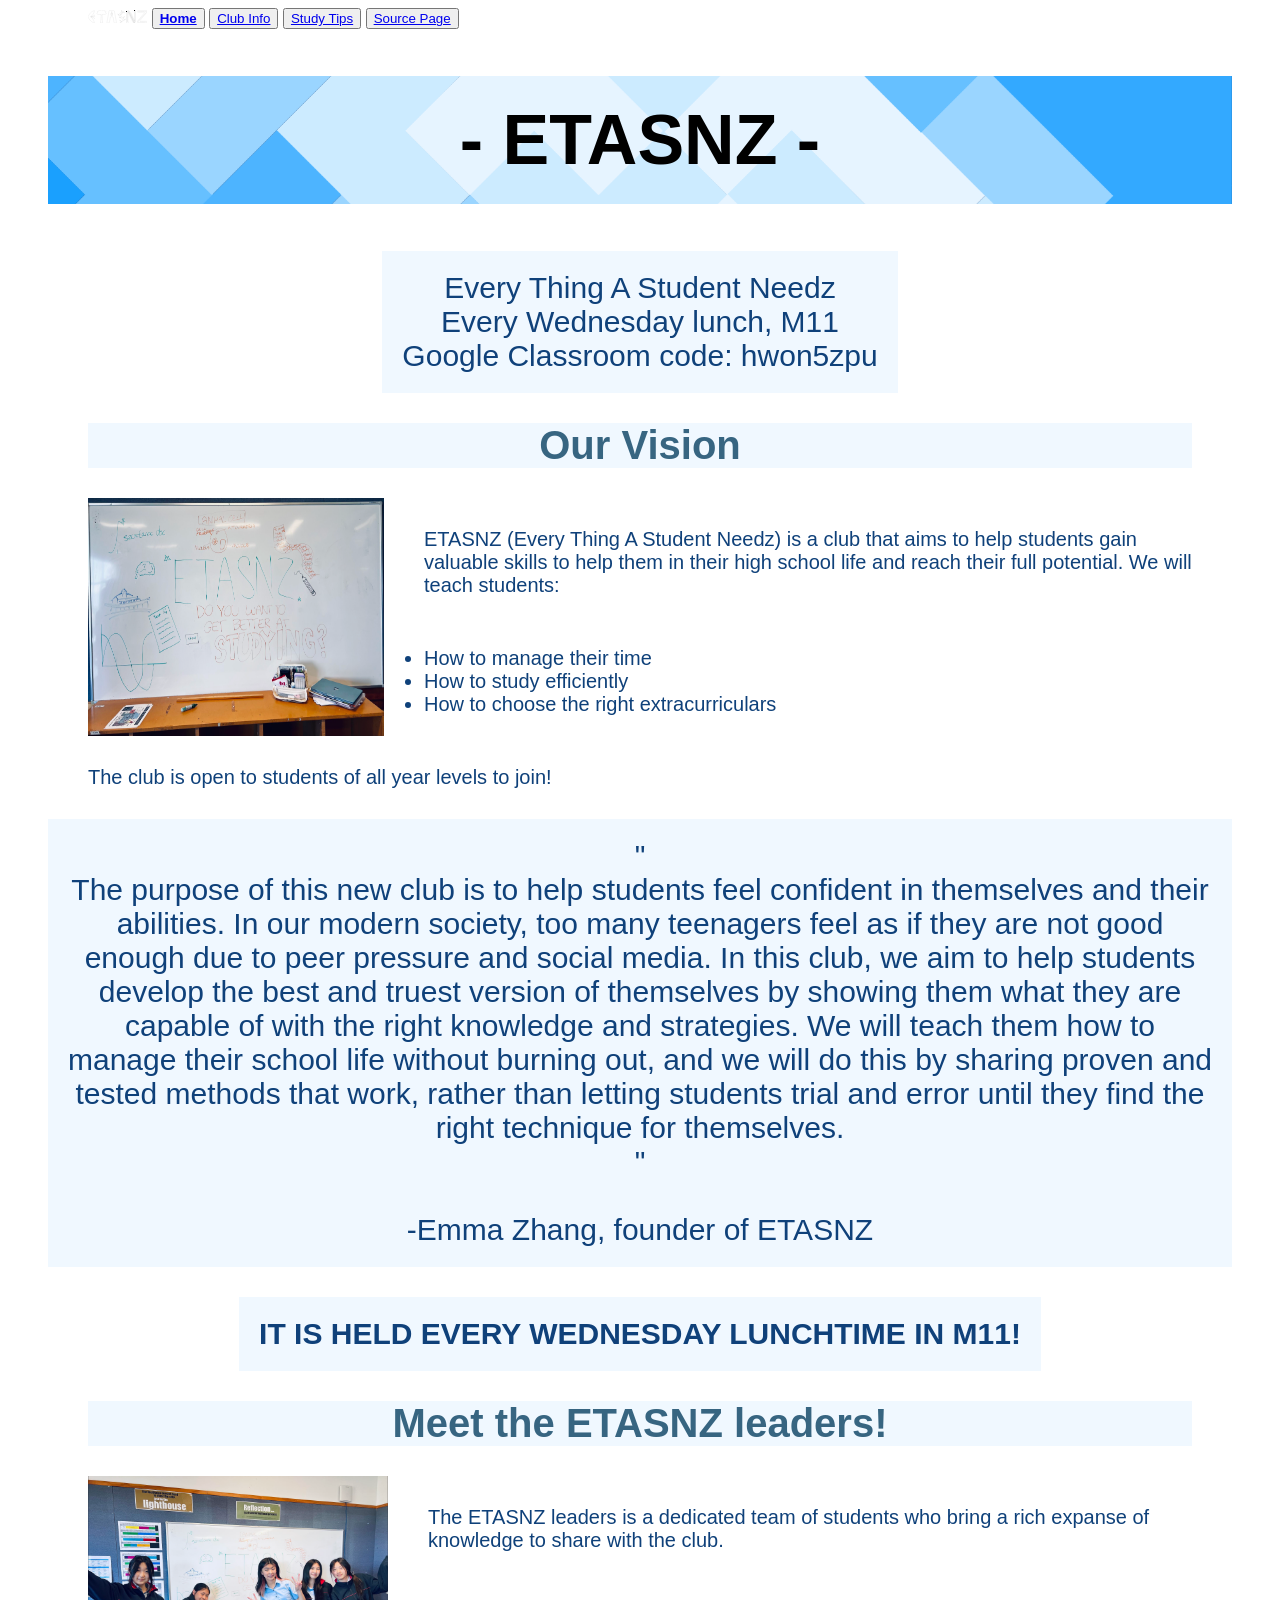
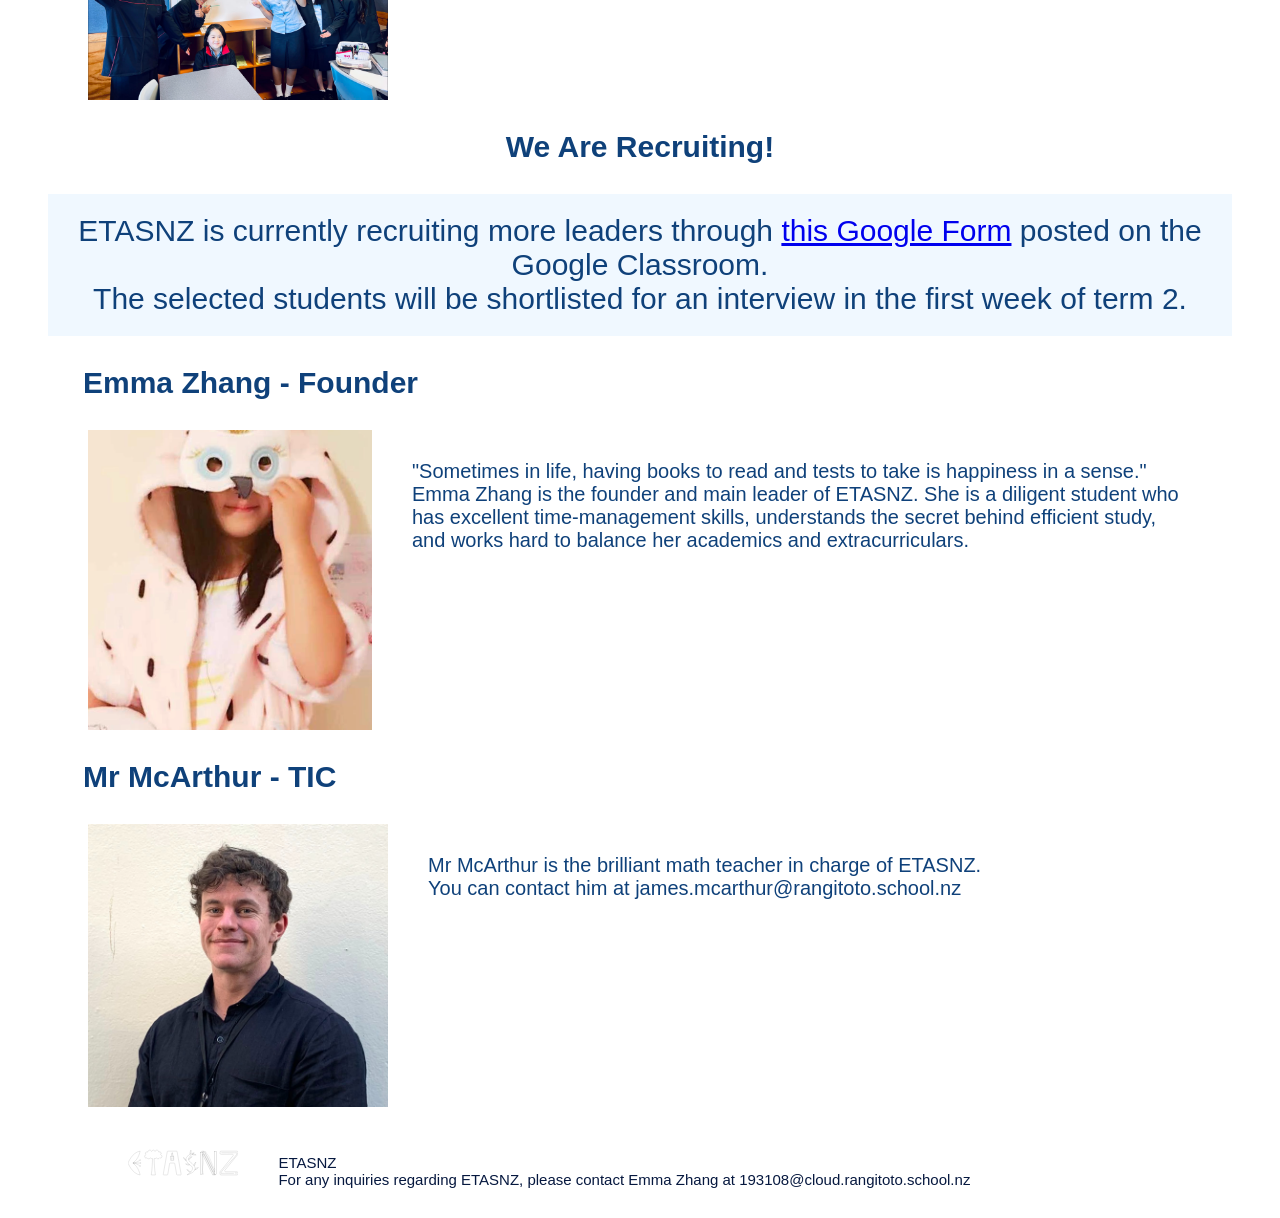
==== index.html @ 305e7615 "Project initiated" ====
<!DOCTYPE html>
<html>

<!--Message 1-->
<!--
Hi Mr Black! Thank you very much for teaching us how to make websites. I've always wanted to learn how to incorporate HTML and CSS into my work, but never found the time or motivation.
This course has really helped me grasp these concepts. I look forward to the remaining projects that the class will work on!-->

<!--Message 2-->
<!--
If there is anything I have done which doesn't get me an E8, please tell me. My goal for 10DGT this year is complete E8's. Thanks.-->

<head>
   <title>ETASNZ - Home</title>
   <style>
      span {
         display: block;
         text-align: center;
         font-size: 25px;
      }
   </style>
   <link rel="stylesheet" href="main.css">
</head>

<body>
   <!--Navigation Bar-->
   <img src="images/etasnz_logo_svg.svg" alt="ETASNZ Logo" width="5%">
   <button><a href="index.html"><strong>Home</strong></a></button>
   <button><a href="club_info.html">Club Info</a></button>
   <button><a href="study_tips.html">Study Tips</a></button>
   <button><a href="source_page.html">Source Page</a></button>


   <!--Heading of Homepage-->
   <h1>
      - ETASNZ -
   </h1>
   <div class="center">
      <span>
         Every Thing A Student Needz <br>
         Every Wednesday lunch, M11 <br>
         Google Classroom code: hwon5zpu
      </span>
   </div>



   <!--Introduction to the club-->
   <h2>
      Our Vision
   </h2>
   <div class="flex">
      <img src="images/etasnz_whiteboard.png"
         alt="A whiteboard with some drawings surrounding the 'ETASNZ' written on it" width="25%">
      <div class="horizontal">
         <div>
            <p>
               ETASNZ (Every Thing A Student Needz) is a club that aims to help students gain valuable skills to help
               them
               in their high school life and reach their full potential. We will teach students:
            </p>
         </div>
         <div>
            <ul>
               <li>
                  How to manage their time
               </li>
               <li>
                  How to study efficiently
               </li>
               <li>
                  How to choose the right extracurriculars
               </li>
            </ul>
         </div>
      </div>
   </div>

   <p>
      The club is open to students of all year levels to join!
   </p>
   <div class="center">
      <span>
         " <br>
         The purpose of this new club is to help students feel confident in themselves and their abilities. In our
         modern
         society,
         too many teenagers feel as if they are not good enough due to peer pressure and social media. In this club,
         we aim to help students develop the best and truest version of themselves by showing them what they are capable
         of
         with the right knowledge and strategies.
         We will teach them how to manage their school life without burning out, and we will do this by sharing proven
         and
         tested methods that work,
         rather than letting students trial and error until they find the right technique for themselves. <br>
         " <br> <br>
         -Emma Zhang, founder of ETASNZ
      </span>
   </div>


   <!--Notice-->
   <p>
   <div class="center">
      <span>
         <strong>
            IT IS HELD EVERY WEDNESDAY LUNCHTIME IN M11!
         </strong>
      </span>
   </div>
   </p>

   <!--Introduction to the leaders/teacher in charge-->
   <h2>
      Meet the ETASNZ leaders!
   </h2>
   <div class="flex">
      <img src="images/etasnz_people.png"
         alt="A group of people (us) standing on front of the whiteboard drawing of ETASNZ" width="300px">
      <p>
         The ETASNZ leaders is a dedicated team of students who bring a rich expanse of knowledge to share with the
         club.
      </p>
   </div>

   <h3>We Are Recruiting!</h3>
   <div class="center">
      <span>
         ETASNZ is currently recruiting more leaders through <a
            href="https://forms.gle/NXg5suKicjGZBASE6?authuser=0">this
            Google Form</a> posted on the Google Classroom. <br>
         The selected students will be shortlisted for an interview in the first week of term 2.
      </span>
   </div>
   <h4>
      Emma Zhang - Founder
   </h4>
   <div class="flex">
      <img src="images/emma.png" alt="A not-very-formal looking photo of Emma" width="300px">
      <p>
         "Sometimes in life, having books to read and tests to take is happiness in a sense." <br>
         Emma Zhang is the founder and main leader of ETASNZ. She is a diligent student who has excellent
         time-management skills, understands the secret behind efficient study, and works hard to balance her academics
         and extracurriculars.
      </p>
   </div>

   <h4>
      Mr McArthur - TIC
   </h4>
   <div class="flex">
      <img src="images/fav3.jpg" alt="A smart looking photo of Mr McArthur" width="300px">
      <p>
         Mr McArthur is the brilliant math teacher in charge of ETASNZ. <br>
         You can contact him at james.mcarthur@rangitoto.school.nz
      </p>
   </div>

   <!--Footer of the page-->
   <footer>
      <img src="images/etasnz_logo_svg.svg" alt="ETASNZ Logo" width="10%"> <br>
      ETASNZ <br>
      For any inquiries regarding ETASNZ, please contact Emma Zhang at 193108@cloud.rangitoto.school.nz
   </footer>
</body>
---- main.css ----
body {
    font-family: 'Gill Sans', 'Gill Sans MT', Calibri, 'Trebuchet MS', sans-serif;
    padding: 0 40px;
}

/* Heading of the page */
h1 {
    background-image: url("images/blue_background.png");
    background-position: center;
    /* Center the image */
    background-repeat: no-repeat;
    /* Do not repeat the image */
    background-size: cover;
    /* Resize the background image to cover the entire container */

    min-height: 8rem;
    font-size: 70px;
    display: flex;
    justify-content: center;
    align-items: center;
    background-color: aliceblue;
}

/* Subheadings of the page */
h2 {
    margin-left: 40px;
    margin-right: 40px;
    margin-top: 30px;
    margin-bottom: 30px;
    color: #376581;
    font-size: 40px;
    text-align: center;
    background-color: aliceblue
}

/* Messages/Notices */
h3 {
    margin-left: 37px;
    margin-right: 37px;
    margin-top: 30px;
    margin-bottom: 30px;
    color: rgb(15, 65, 122);
    text-align: center;
    font-size: 30px;
}

/* Important entries */
h4 {
    margin-left: 35px;
    margin-right: 35px;
    margin-top: 30px;
    margin-bottom: 30px;
    color: rgb(15, 65, 122);
    font-size: 30px;
}

/* Paragraph text */
p {
    display: block;
    margin-left: 40px;
    margin-right: 40px;
    margin-top: 30px;
    margin-bottom: 30px;
    color: rgb(15, 65, 122);
    text-align: left;
    font-size: 20px;
}

/* Contact and website information */
footer {
    margin-left: 40px;
    margin-right: 40px;
    margin-top: 30px;
    margin-bottom: 30px;
    color: rgb(6, 24, 63);
    text-align: left;
    font-size: 15px;
}

/* Special effects */
span {
    color: rgb(15, 65, 122);
    position: relative;
    display: inline-block;
    background-color: aliceblue;
    font-size: 30px;
    text-align: center;
    padding: 20px;
}

ul {
    color: rgb(15, 65, 122);
    font-size: 20px;
    text-align: left;
}

ol {
    color: rgb(15, 65, 122);
    font-size: 20px;
    text-align: left;
}

img {
    margin-left: 40px;
}

.center {
    display: flex;
    justify-content: center;
    align-items: center;
}

.flex {
    display: flex;
}

.horizontal {
    display: flex;
    flex-direction: column;
}

footer {
    display: flex;
}

footer>img {
    margin-right: 40px;
}

.mb40 {
    margin-bottom: 40px;
}
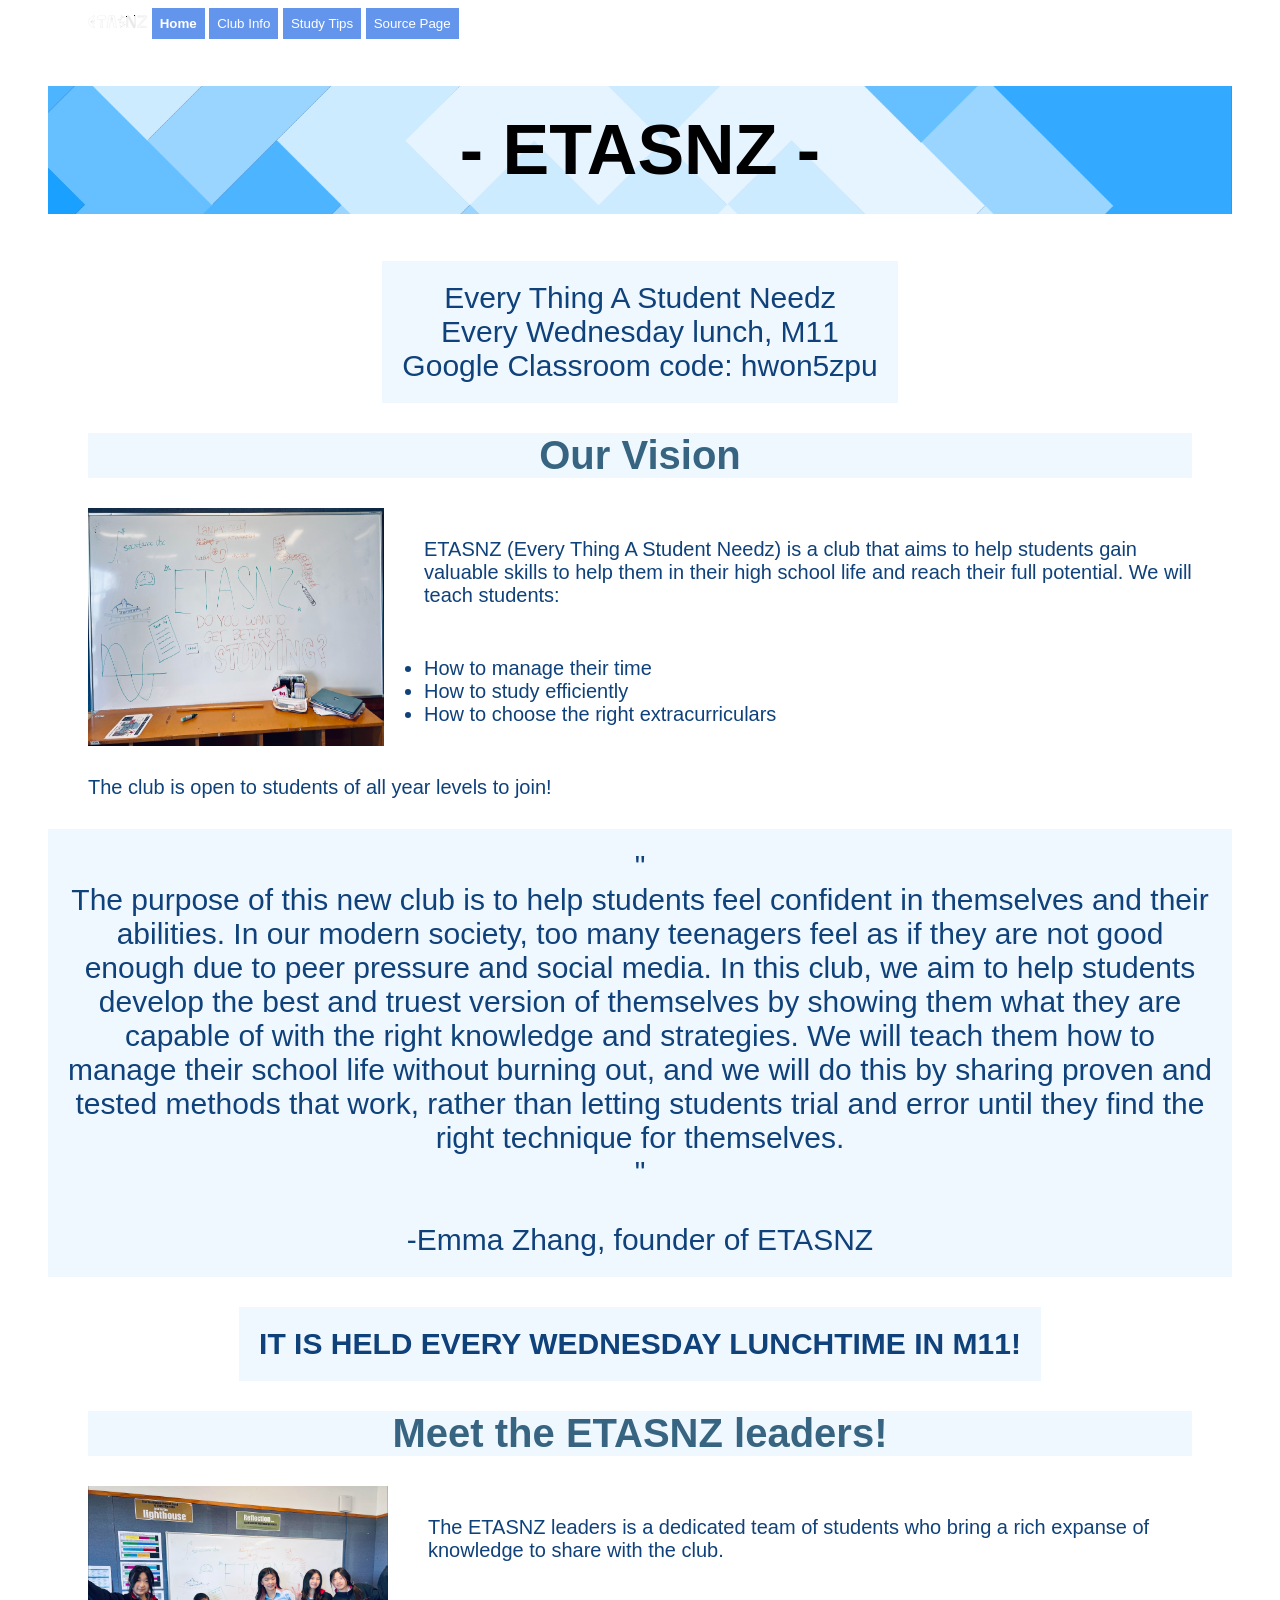
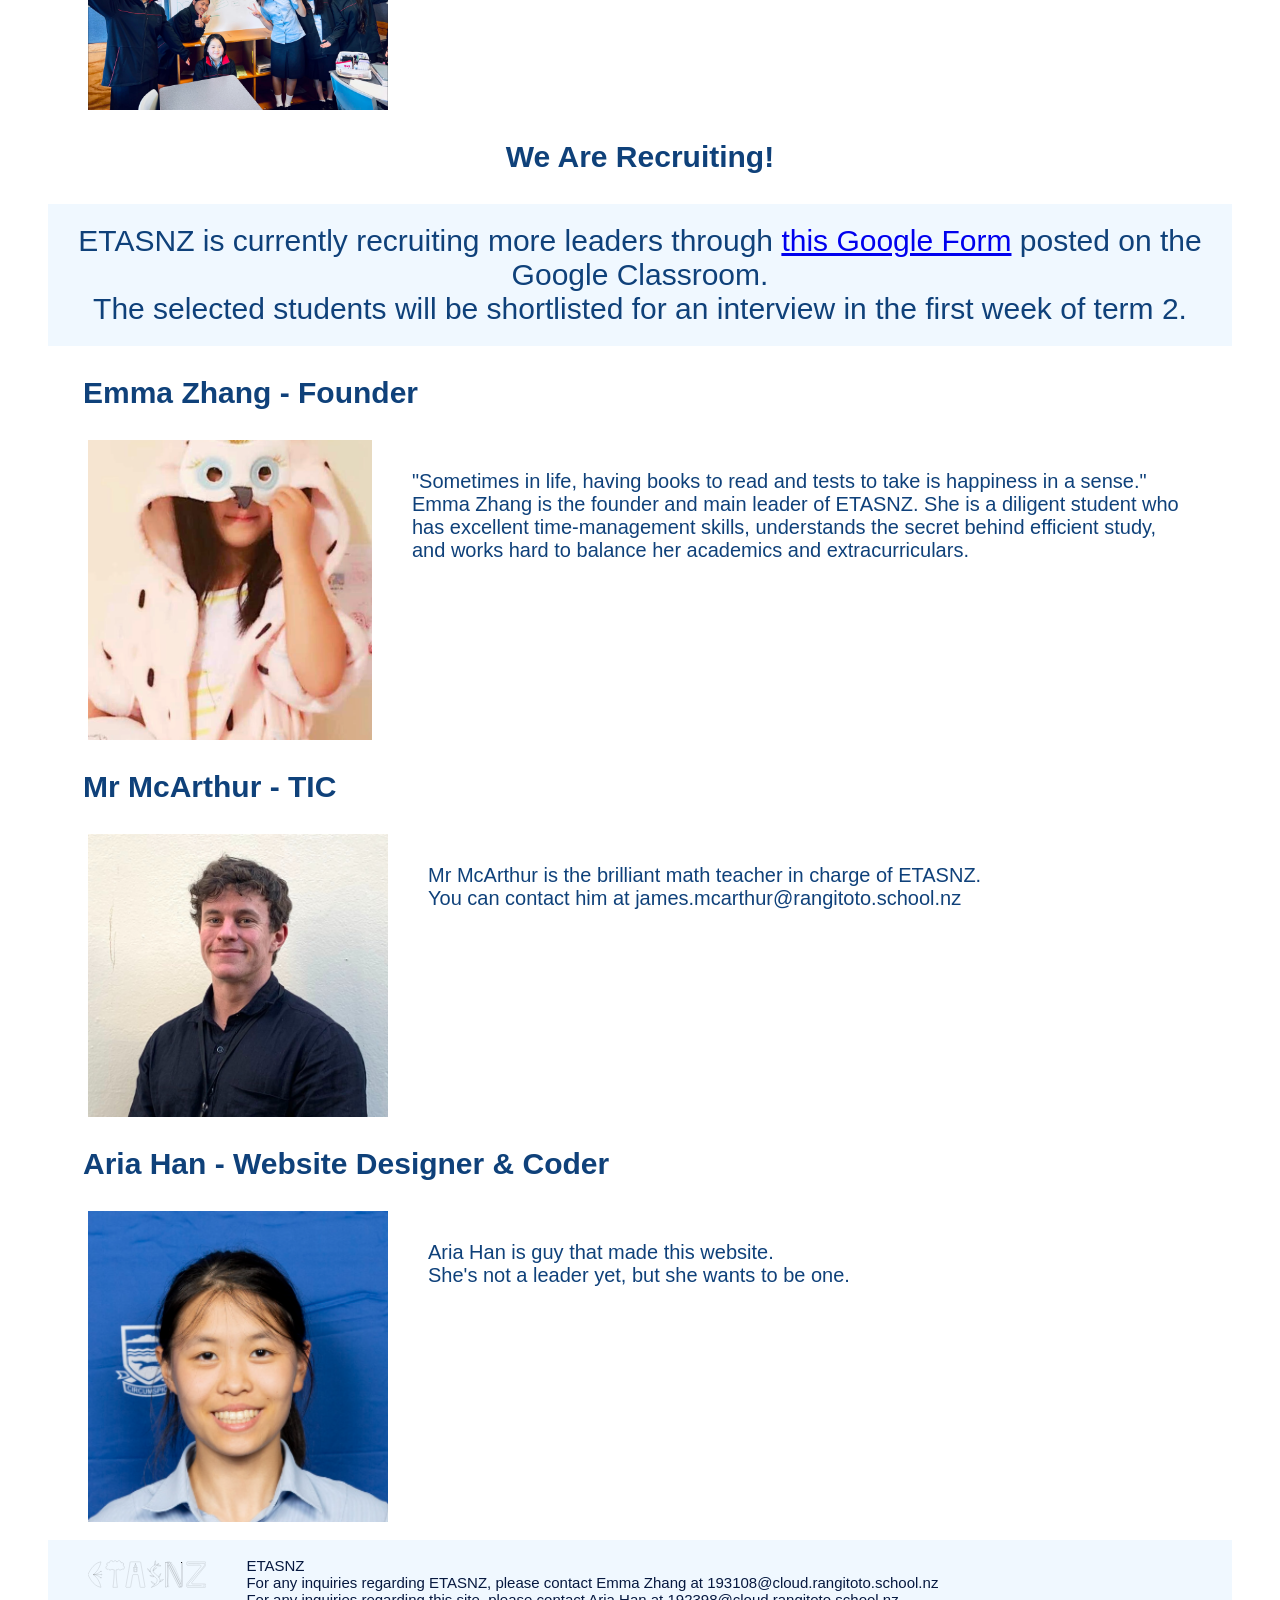
==== commit 72337999: "Updated footer, added more music and another photo, finalised site for assessmentÏ" ====
--- a/index.html
+++ b/index.html
@@ -155,11 +155,23 @@
          You can contact him at james.mcarthur@rangitoto.school.nz
       </p>
    </div>
+   <h4>
+      Aria Han - Website Designer & Coder
+   </h4>
+   <div class="flex">
+      <img src="images/aria_cool_scholar.png" alt="A photo of me :D" width="300px">
+      <p>
+         Aria Han is guy that made this website. <br>
+         She's not a leader yet, but she wants to be one.
+      </p>
+   </div>
+   <br>
 
    <!--Footer of the page-->
    <footer>
       <img src="images/etasnz_logo_svg.svg" alt="ETASNZ Logo" width="10%"> <br>
       ETASNZ <br>
-      For any inquiries regarding ETASNZ, please contact Emma Zhang at 193108@cloud.rangitoto.school.nz
+      For any inquiries regarding ETASNZ, please contact Emma Zhang at 193108@cloud.rangitoto.school.nz <br>
+      For any inquiries regarding this site, please contact Aria Han at 192398@cloud.rangitoto.school.nz
    </footer>
 </body>
--- a/main.css
+++ b/main.css
@@ -104,6 +104,18 @@
     margin-left: 40px;
 }
 
+button {
+    border-width: 0;
+    background-color: cornflowerblue;
+    color: white;
+    padding: 0.5rem;
+}
+
+button>a {
+    text-decoration: none;
+    color: white;
+}
+
 .center {
     display: flex;
     justify-content: center;
@@ -121,6 +133,10 @@
 
 footer {
     display: flex;
+    background-color: aliceblue;
+    width: 100%;
+    padding: 0;
+    margin: 0;
 }
 
 footer>img {
